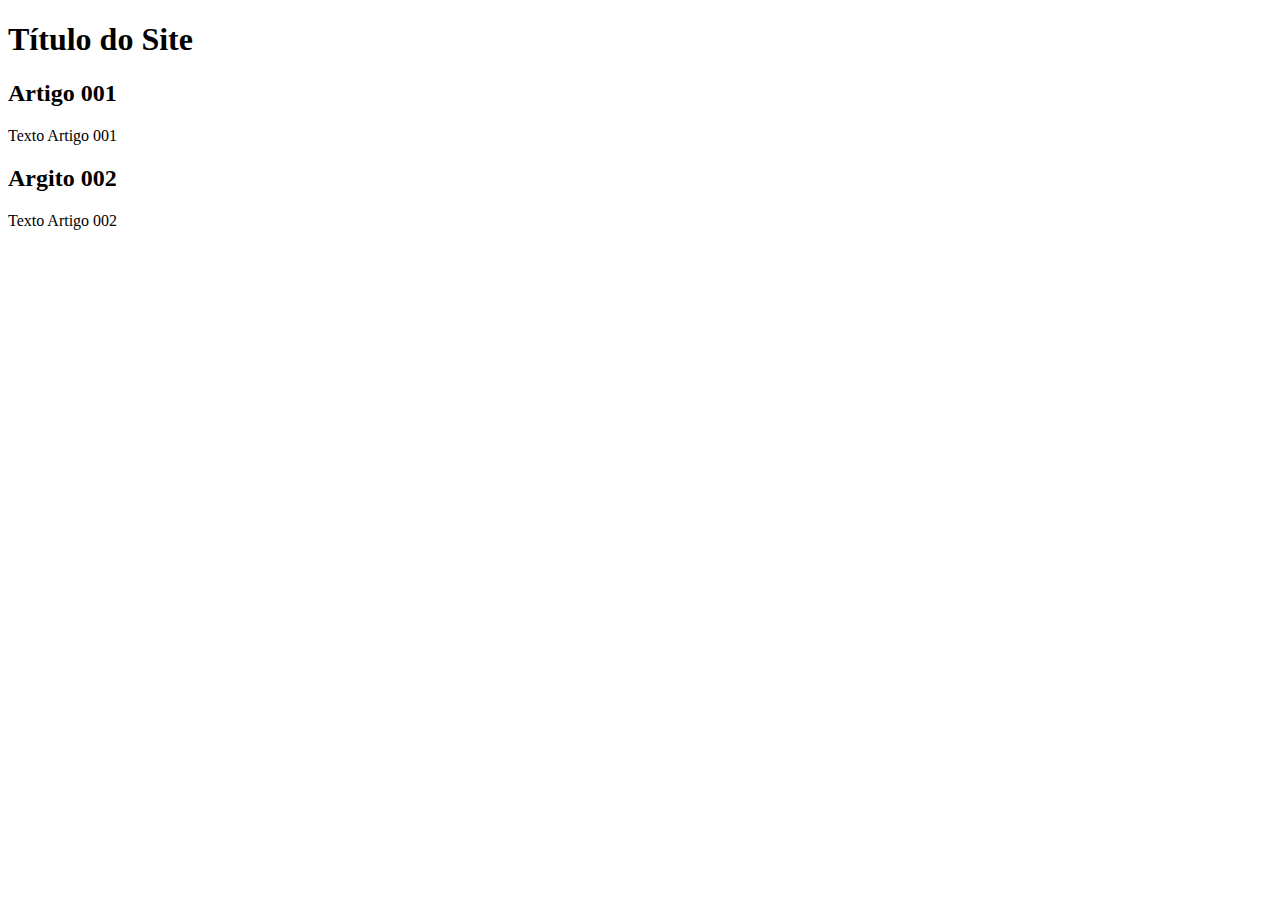
==== index.html @ cd37d4d6 "add index" ====
<!DOCTYPE html>
<html lang="pt-br">
<head>
    <meta charset="UTF-8">
    <meta http-equiv="X-UA-Compatible" content="IE=edge">
    <meta name="viewport" content="width=device-width, initial-scale=1.0">
    <title>Título do Site</title>
</head>
<body>
    <main>
        <head>  
            <h1>Título do Site</h1>
        </head>
        <article>
            <h2>Artigo 001</h2>
            <p>Texto Artigo 001</p>
        </article>
        <article>
            <h2>Argito 002</h2>
            <p>Texto Artigo 002</p>
        </article>
    </main>
</body>
</html>
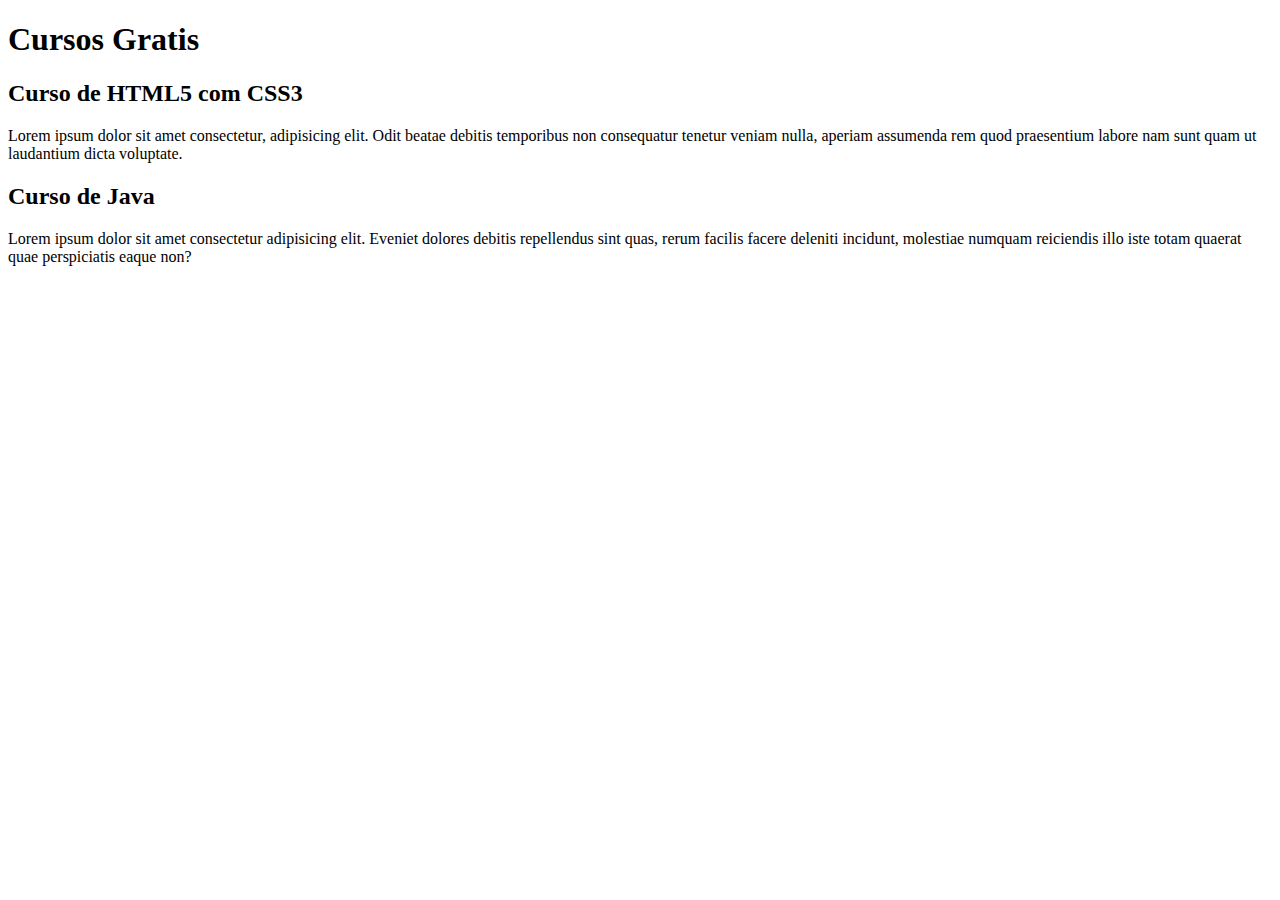
==== commit a2d2d7a1: "comecei a escrever conteudo" ====
--- a/index.html
+++ b/index.html
@@ -9,15 +9,15 @@
 <body>
     <main>
         <head>  
-            <h1>Título do Site</h1>
+            <h1>Cursos Gratis</h1>
         </head>
         <article>
-            <h2>Artigo 001</h2>
-            <p>Texto Artigo 001</p>
+            <h2>Curso de HTML5 com CSS3</h2>
+            <p>Lorem ipsum dolor sit amet consectetur, adipisicing elit. Odit beatae debitis temporibus non consequatur tenetur veniam nulla, aperiam assumenda rem quod praesentium labore nam sunt quam ut laudantium dicta voluptate.</p>
         </article>
         <article>
-            <h2>Argito 002</h2>
-            <p>Texto Artigo 002</p>
+            <h2>Curso de Java</h2>
+            <p>Lorem ipsum dolor sit amet consectetur adipisicing elit. Eveniet dolores debitis repellendus sint quas, rerum facilis facere deleniti incidunt, molestiae numquam reiciendis illo iste totam quaerat quae perspiciatis eaque non?</p>
         </article>
     </main>
 </body>
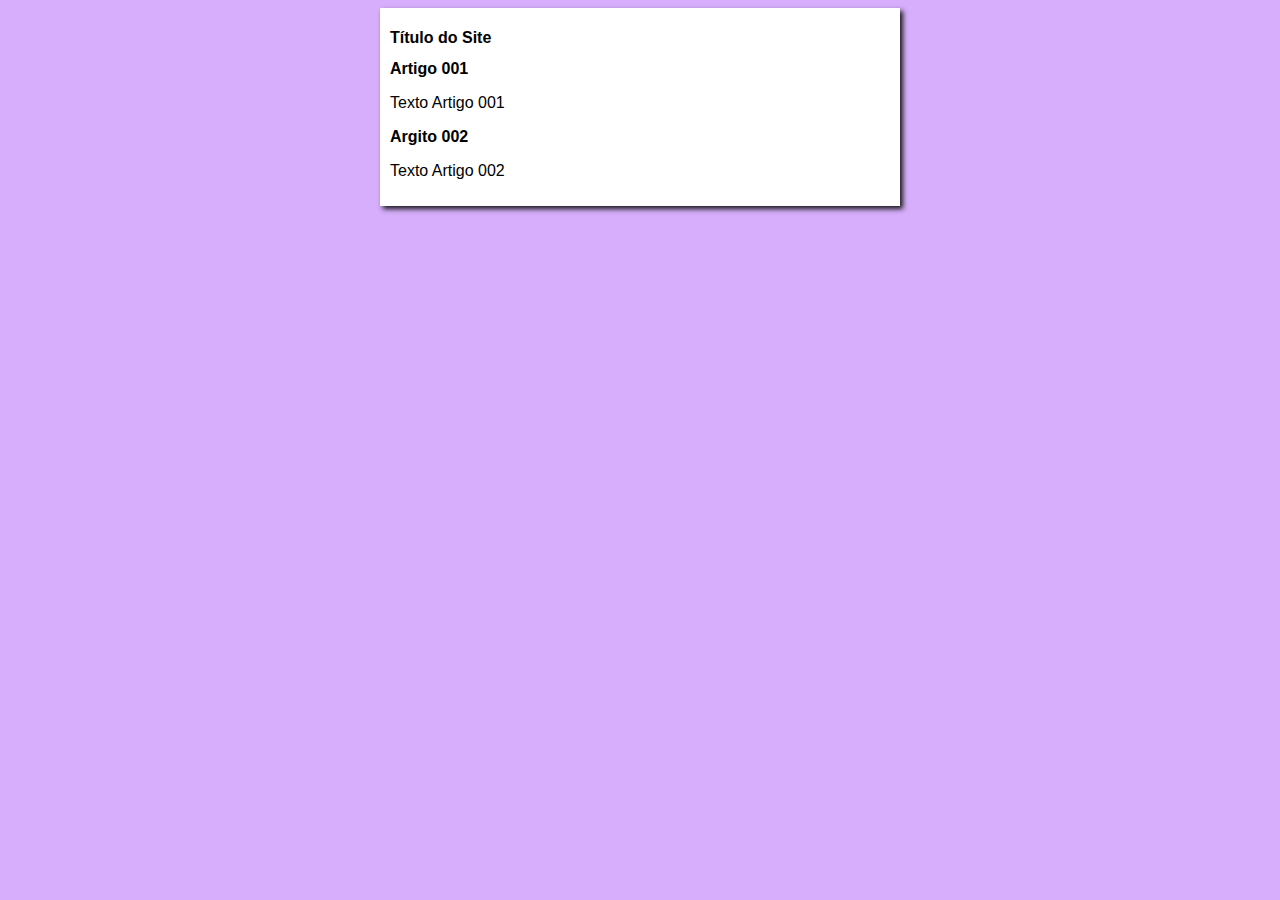
==== commit 7c981efe: "add desing" ====
--- a/index.html
+++ b/index.html
@@ -5,19 +5,20 @@
     <meta http-equiv="X-UA-Compatible" content="IE=edge">
     <meta name="viewport" content="width=device-width, initial-scale=1.0">
     <title>Título do Site</title>
+    <link rel="stylesheet" href="estilos/styles.css">
 </head>
 <body>
     <main>
         <head>  
-            <h1>Cursos Gratis</h1>
+            <h1>Título do Site</h1>
         </head>
         <article>
-            <h2>Curso de HTML5 com CSS3</h2>
-            <p>Lorem ipsum dolor sit amet consectetur, adipisicing elit. Odit beatae debitis temporibus non consequatur tenetur veniam nulla, aperiam assumenda rem quod praesentium labore nam sunt quam ut laudantium dicta voluptate.</p>
+            <h2>Artigo 001</h2>
+            <p>Texto Artigo 001</p>
         </article>
         <article>
-            <h2>Curso de Java</h2>
-            <p>Lorem ipsum dolor sit amet consectetur adipisicing elit. Eveniet dolores debitis repellendus sint quas, rerum facilis facere deleniti incidunt, molestiae numquam reiciendis illo iste totam quaerat quae perspiciatis eaque non?</p>
+            <h2>Argito 002</h2>
+            <p>Texto Artigo 002</p>
         </article>
     </main>
 </body>
--- a/estilos/styles.css
+++ b/estilos/styles.css
@@ -0,0 +1,20 @@
+* {
+    font-family: Arial, Helvetica, sans-serif;
+    font-size:  16px;   
+
+}
+
+body {
+    background-color: rgb(214, 174, 252);
+
+}
+
+
+main {
+    background-color: white;
+    width: 500px;
+    margin: auto;
+    padding: 10px;
+    box-shadow: 3px 3px 5px rgb(26, 25, 28);
+}
+
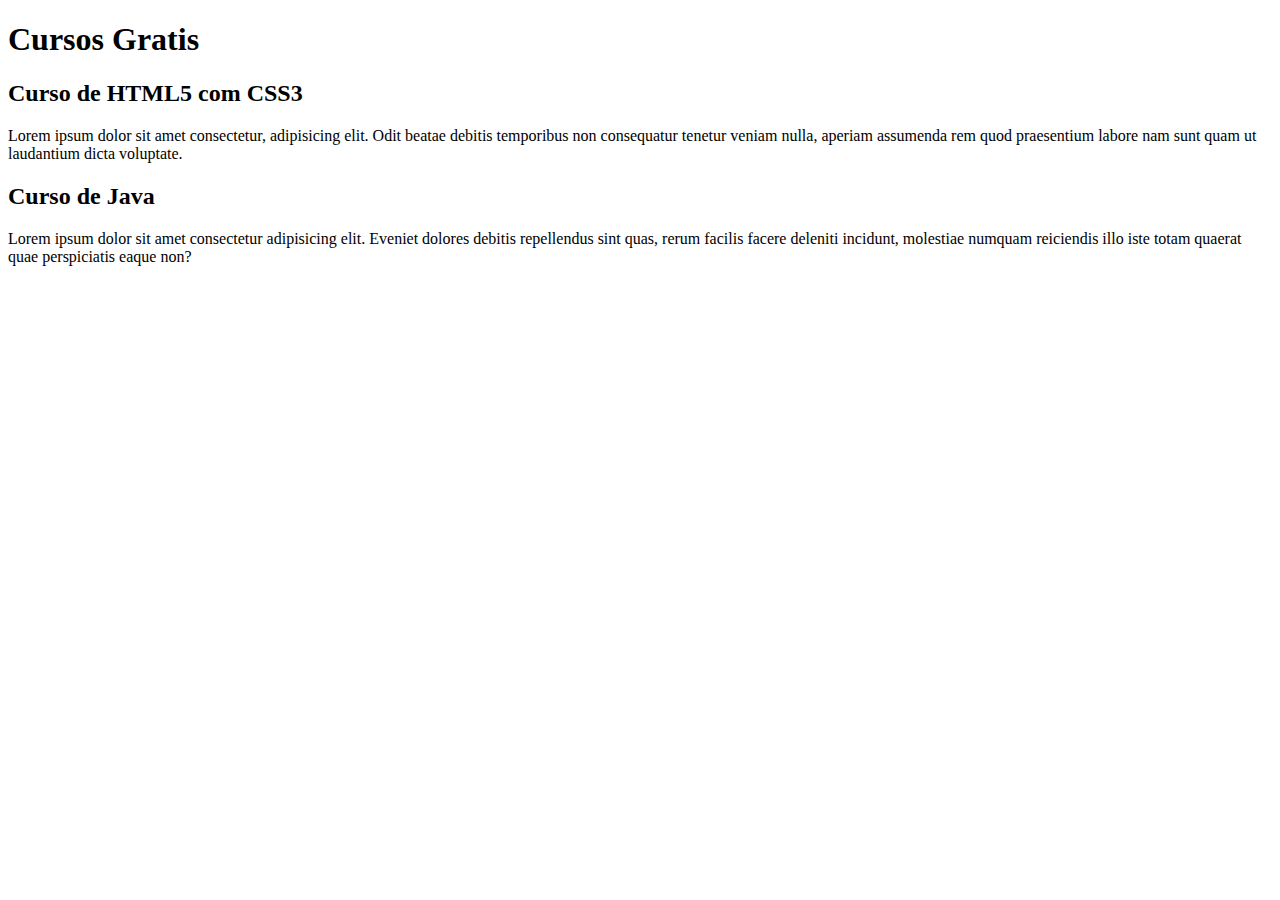
==== commit 1011d273: "add01" ====
--- a/index.html
+++ b/index.html
@@ -4,21 +4,20 @@
     <meta charset="UTF-8">
     <meta http-equiv="X-UA-Compatible" content="IE=edge">
     <meta name="viewport" content="width=device-width, initial-scale=1.0">
-    <title>Título do Site</title>
-    <link rel="stylesheet" href="estilos/styles.css">
+    <title>Site CursoVideo</title>
 </head>
 <body>
     <main>
         <head>  
-            <h1>Título do Site</h1>
+            <h1>Cursos Gratis</h1>
         </head>
         <article>
-            <h2>Artigo 001</h2>
-            <p>Texto Artigo 001</p>
+            <h2>Curso de HTML5 com CSS3</h2>
+            <p>Lorem ipsum dolor sit amet consectetur, adipisicing elit. Odit beatae debitis temporibus non consequatur tenetur veniam nulla, aperiam assumenda rem quod praesentium labore nam sunt quam ut laudantium dicta voluptate.</p>
         </article>
         <article>
-            <h2>Argito 002</h2>
-            <p>Texto Artigo 002</p>
+            <h2>Curso de Java</h2>
+            <p>Lorem ipsum dolor sit amet consectetur adipisicing elit. Eveniet dolores debitis repellendus sint quas, rerum facilis facere deleniti incidunt, molestiae numquam reiciendis illo iste totam quaerat quae perspiciatis eaque non?</p>
         </article>
     </main>
 </body>
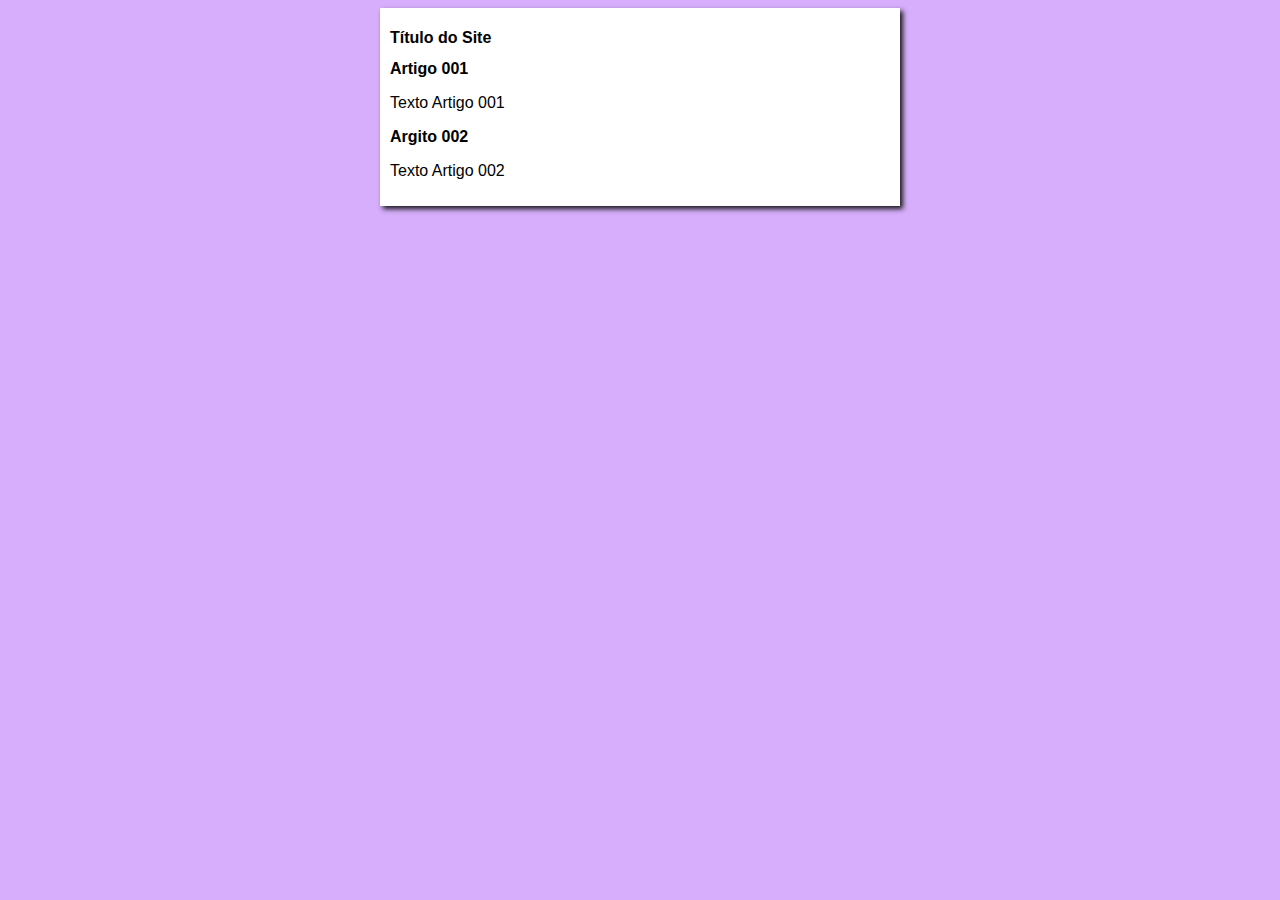
==== commit 2626a33e: "." ====
--- a/index.html
+++ b/index.html
@@ -4,20 +4,21 @@
     <meta charset="UTF-8">
     <meta http-equiv="X-UA-Compatible" content="IE=edge">
     <meta name="viewport" content="width=device-width, initial-scale=1.0">
-    <title>Site CursoVideo</title>
+    <title>Curso em Video</title>
+    <link rel="stylesheet" href="estilos/styles.css">
 </head>
 <body>
     <main>
         <head>  
-            <h1>Cursos Gratis</h1>
+            <h1>Título do Site</h1>
         </head>
         <article>
-            <h2>Curso de HTML5 com CSS3</h2>
-            <p>Lorem ipsum dolor sit amet consectetur, adipisicing elit. Odit beatae debitis temporibus non consequatur tenetur veniam nulla, aperiam assumenda rem quod praesentium labore nam sunt quam ut laudantium dicta voluptate.</p>
+            <h2>Artigo 001</h2>
+            <p>Texto Artigo 001</p>
         </article>
         <article>
-            <h2>Curso de Java</h2>
-            <p>Lorem ipsum dolor sit amet consectetur adipisicing elit. Eveniet dolores debitis repellendus sint quas, rerum facilis facere deleniti incidunt, molestiae numquam reiciendis illo iste totam quaerat quae perspiciatis eaque non?</p>
+            <h2>Argito 002</h2>
+            <p>Texto Artigo 002</p>
         </article>
     </main>
 </body>
--- a/estilos/styles.css
+++ b/estilos/styles.css
@@ -0,0 +1,20 @@
+* {
+    font-family: Arial, Helvetica, sans-serif;
+    font-size:  16px;   
+
+}
+
+body {
+    background-color: rgb(214, 174, 252);
+
+}
+
+
+main {
+    background-color: white;
+    width: 500px;
+    margin: auto;
+    padding: 10px;
+    box-shadow: 3px 3px 5px rgb(26, 25, 28);
+}
+
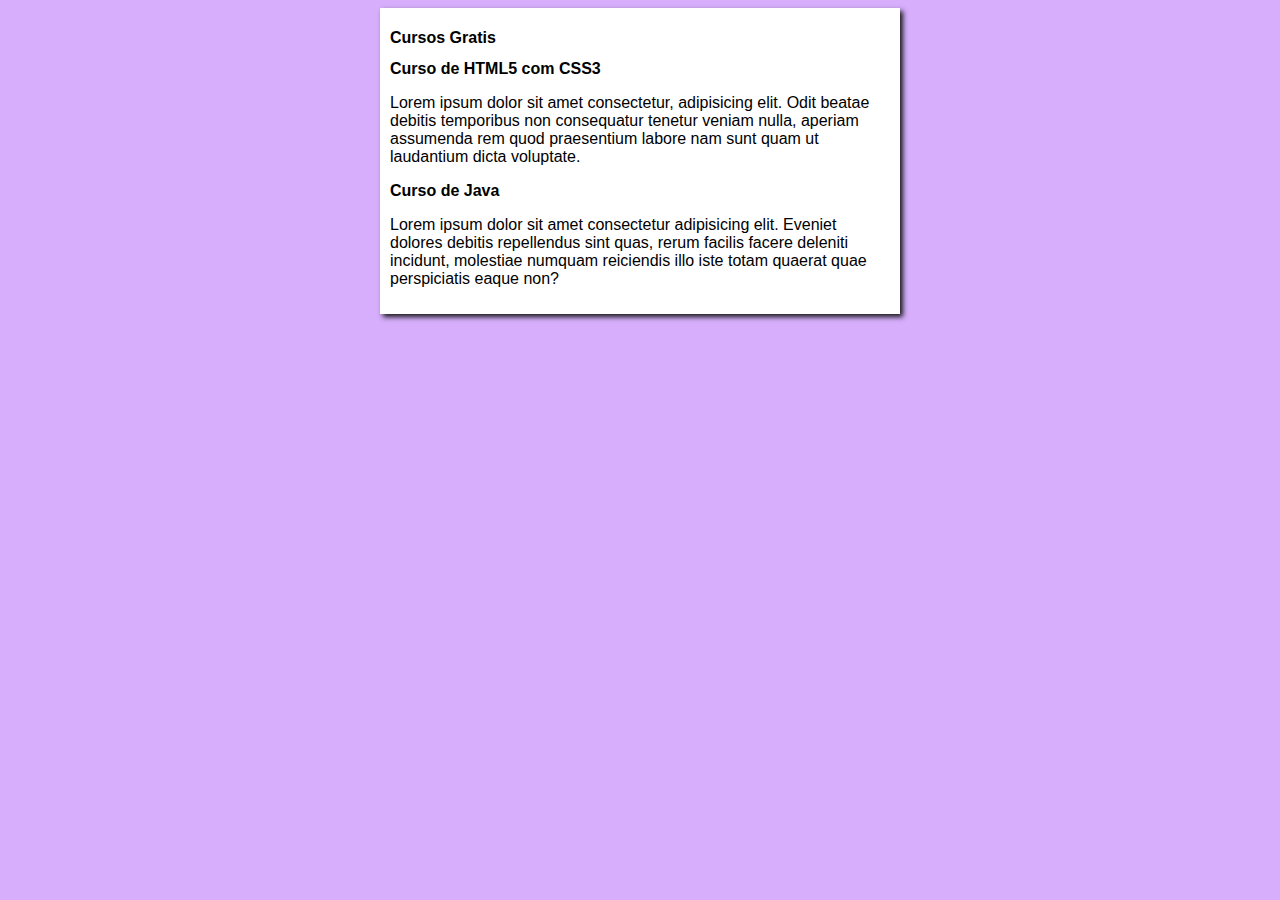
==== commit 7037185a: "Merge branch 'design' into main" ====
--- a/index.html
+++ b/index.html
@@ -10,15 +10,15 @@
 <body>
     <main>
         <head>  
-            <h1>Título do Site</h1>
+            <h1>Cursos Gratis</h1>
         </head>
         <article>
-            <h2>Artigo 001</h2>
-            <p>Texto Artigo 001</p>
+            <h2>Curso de HTML5 com CSS3</h2>
+            <p>Lorem ipsum dolor sit amet consectetur, adipisicing elit. Odit beatae debitis temporibus non consequatur tenetur veniam nulla, aperiam assumenda rem quod praesentium labore nam sunt quam ut laudantium dicta voluptate.</p>
         </article>
         <article>
-            <h2>Argito 002</h2>
-            <p>Texto Artigo 002</p>
+            <h2>Curso de Java</h2>
+            <p>Lorem ipsum dolor sit amet consectetur adipisicing elit. Eveniet dolores debitis repellendus sint quas, rerum facilis facere deleniti incidunt, molestiae numquam reiciendis illo iste totam quaerat quae perspiciatis eaque non?</p>
         </article>
     </main>
 </body>
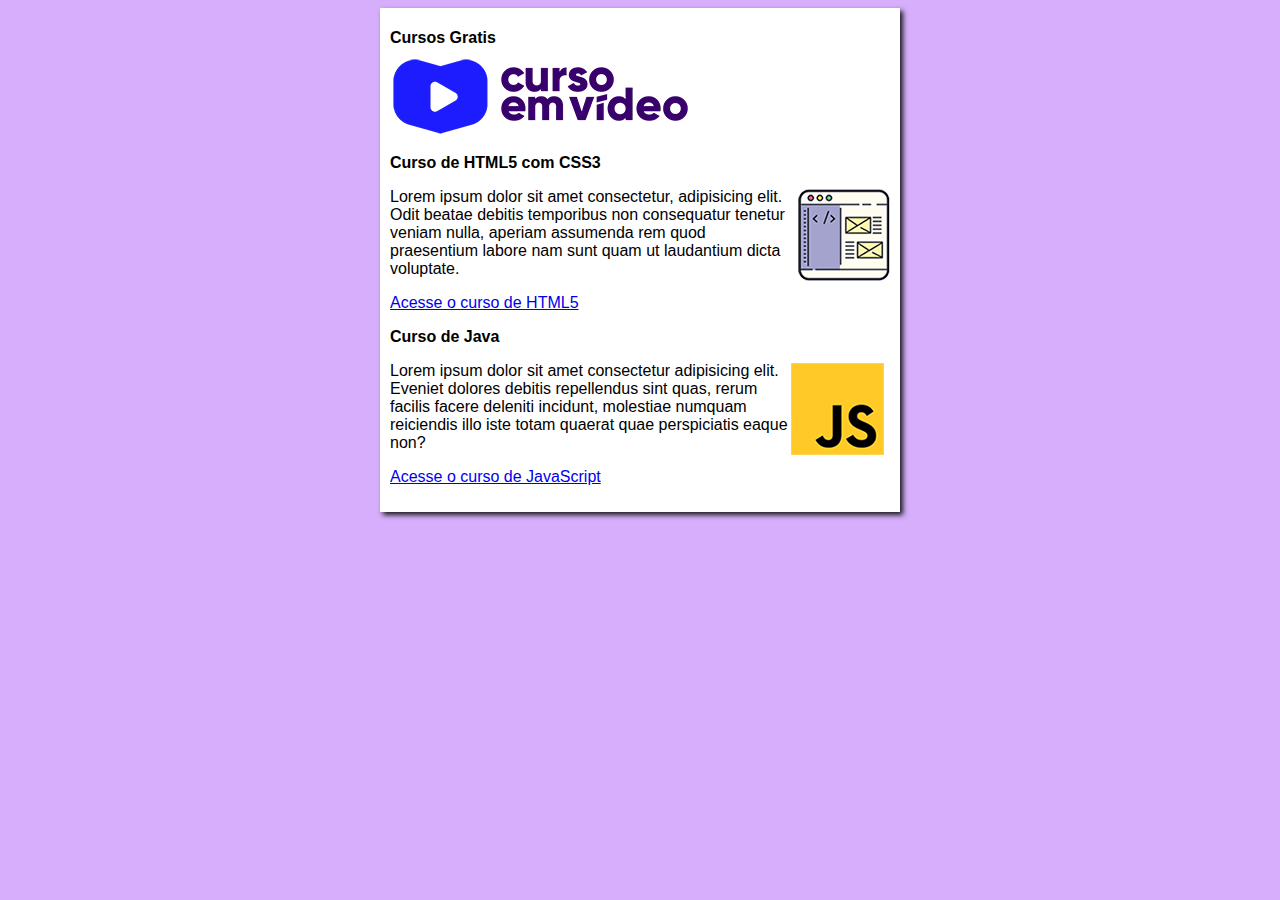
==== commit 0382f993: "up" ====
--- a/index.html
+++ b/index.html
@@ -11,14 +11,19 @@
     <main>
         <head>  
             <h1>Cursos Gratis</h1>
+            <img src="imagens/curso-em-video-cor.png" alt="Curso em video">
         </head>
         <article>
             <h2>Curso de HTML5 com CSS3</h2>
+            <img class="lado" src="imagens/curso-html-css.png" alt="Curso HTML">
             <p>Lorem ipsum dolor sit amet consectetur, adipisicing elit. Odit beatae debitis temporibus non consequatur tenetur veniam nulla, aperiam assumenda rem quod praesentium labore nam sunt quam ut laudantium dicta voluptate.</p>
+            </p><a href="curso-js.html"><p>Acesse o curso de HTML5</a></p>
         </article>
         <article>
             <h2>Curso de Java</h2>
+            <img class="lado" src="imagens/curso-javascript.png" alt="Curso de JS">
             <p>Lorem ipsum dolor sit amet consectetur adipisicing elit. Eveniet dolores debitis repellendus sint quas, rerum facilis facere deleniti incidunt, molestiae numquam reiciendis illo iste totam quaerat quae perspiciatis eaque non?</p>
+        </p><a href="curso-js.html"><p>Acesse o curso de JavaScript</a></p>
         </article>
     </main>
 </body>
--- a/estilos/styles.css
+++ b/estilos/styles.css
@@ -9,6 +9,9 @@
 
 }
 
+img.lado{
+    float: right;
+}
 
 main {
     background-color: white;
